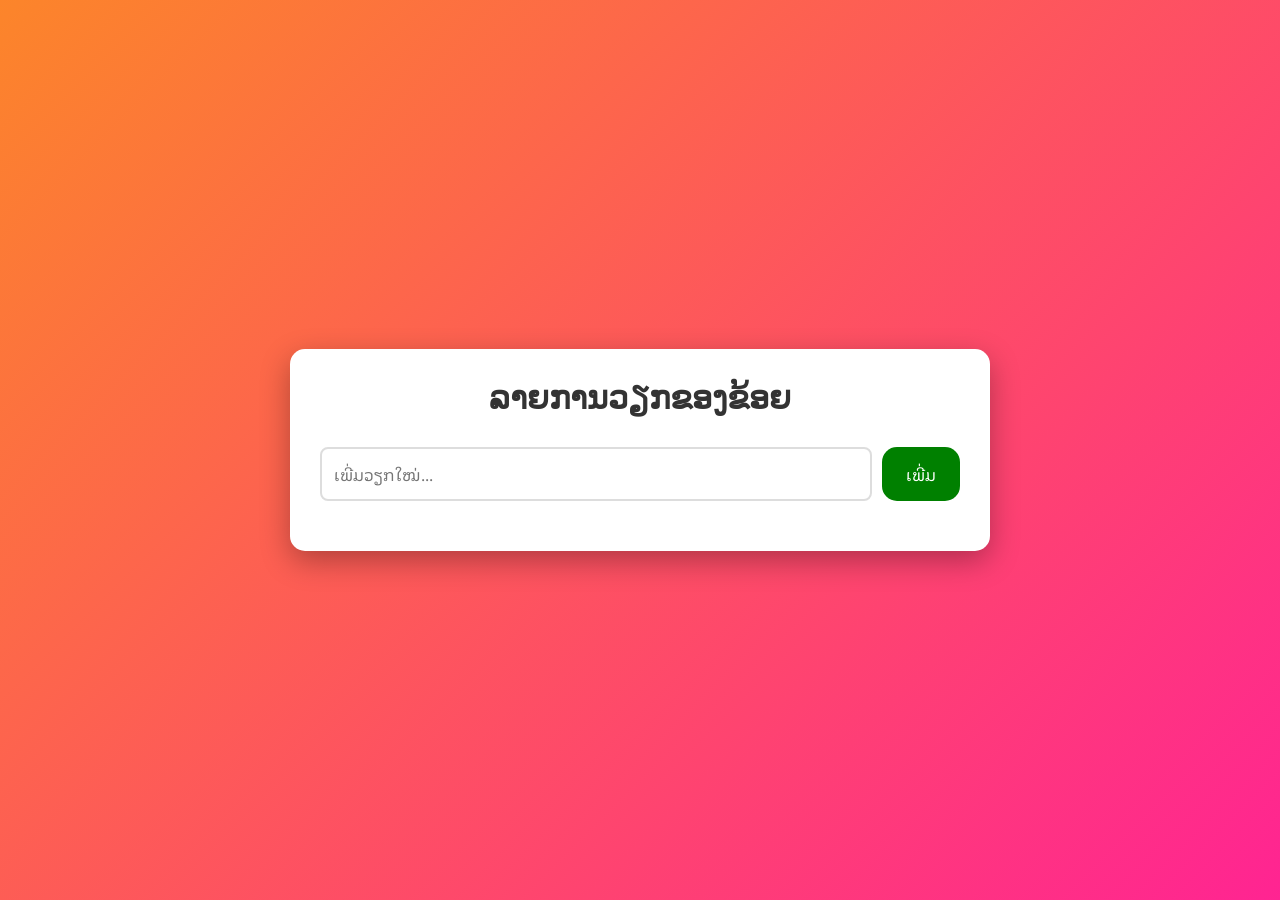
==== form.html @ eebc2d60 "ເລີ່ມຕົ້ນໂປຣເຈັກ" ====
<!DOCTYPE html>
<html lang="lo">

<head>
   <meta charset="UTF-8">
   <title>ລາຍການວຽກ</title>
   <link rel="stylesheet" href="style.css">

</head>

<body>
   <div class="container">
      <h1>ລາຍການວຽກຂອງຂ້ອຍ</h1>
      
      <div class="input-container">
         <input type="text" id="taskInput" placeholder="ເພີ່ມວຽກໃໝ່...">
         <button id="addBtn">ເພີ່ມ</button>
      </div>
      
      <ul id="taskList">
         
      </ul>
      
   </div>
   
   <script src="javascript.js"></script>
</body>

</html>
---- style.css ----
@import url('https://fonts.googleapis.com/css2?family=Bungee+Spice&family=Josefin+Sans:ital,wght@0,100..700;1,100..700&family=Libre+Baskerville:ital,wght@0,400;0,700;1,400&family=Noto+Sans+Lao+Looped:wght@100..900&family=Noto+Serif:ital,wght@0,100..900;1,100..900&family=Playwrite+RO:wght@100..400&family=Spectral:ital,wght@0,200;0,300;0,400;0,500;0,600;0,700;0,800;1,200;1,300;1,400;1,500;1,600;1,700;1,800&display=swap');

* {
   margin: 0;
   padding: 0;
   box-sizing: border-box;
   font-family: "Noto Sans Lao Looped", sans-serif;
}

body {
   background: linear-gradient(135deg, #fc852a 0%, #ff2492 100%);
   min-height: 100vh;
   display: flex;
   justify-content: center;
   align-items: center;
   padding: 20px;
}

.container {
   background: white;
   border-radius: 15px;
   padding: 30px;
   width: 100%;
   max-width: 700px;
   box-shadow: 0 10px 30px rgba(0, 0, 0, 0.3);
}

h1 {
   color: #333;
   text-align: center;
   margin-bottom: 30px;
   font-family: "Phetsarath OT" !important;
}

.input-container {
   display: flex;
   gap: 10px;
   margin-bottom: 20px;
}

#taskInput {
   flex: 1;
   padding: 12px;
   border: 2px solid #ddd;
   border-radius: 8px;
   font-size: 16px;
}

#taskInput:focus {
   outline: none;
   border-color: #667eea;
}

#addBtn {
   padding: 12px 24px;
   background: green;
   color: white;
   border: none;
   border-radius: 15px;
   cursor: pointer;
   font-size: 16px;
   transition: background 4s;
}

#addBtn:hover {
   background: #5568d3;
}

/* Button ອັບເດດ: ສີຟ້າ ຕອນກຳລັງແກ້ໄຂ Task */
#addBtn.update-btn {
   background: #007bff;
   transition: background 0.3s;
}

/* ສີຟ້າເຂັ້ມ ເມື່ອເອົາເມົາສ໌ໄປວາງເທິງ Button ອັບເດດ */
#addBtn.update-btn:hover {
   background: #0056b3;
}

#taskList {
   list-style: none;
}

.task-item {
   background: #f8f9fa;
   padding: 15px;
   margin-bottom: 10px;
   border-radius: 8px;
   display: flex;
   justify-content: space-between;
   align-items: center;
   transition: transform 0.2s;
}

.task-item:hover {
   transform: translateY(5px);
}

.task-item.completed {
   opacity: 0.6;
   text-decoration: line-through;
}

.task-text {
   flex: 1;
   cursor: pointer;
}

/* Button ແກ້ໄຂ ໃນແຕ່ລະ Task */
.edit-btn {
   background: #007bff;
   color: white;
   border: none;
   padding: 8px 16px;
   border-radius: 5px;
   cursor: pointer;
   margin: 0 8px;
   transition: background 0.3s;
}

/* ສີຟ້າເຂັ້ມ ເມື່ອເອົາເມົາສ໌ໄປວາງເທິງ Button ແກ້ໄຂ */
.edit-btn:hover {
   background: #0056b3;
}

.delete-btn {
   background:gray;
   color: white;
   border: none;
   padding: 8px 16px;
   border-radius: 5px;
   cursor: pointer;
   transition: background 0.3s;
}

.delete-btn:hover {
   background: red;
}
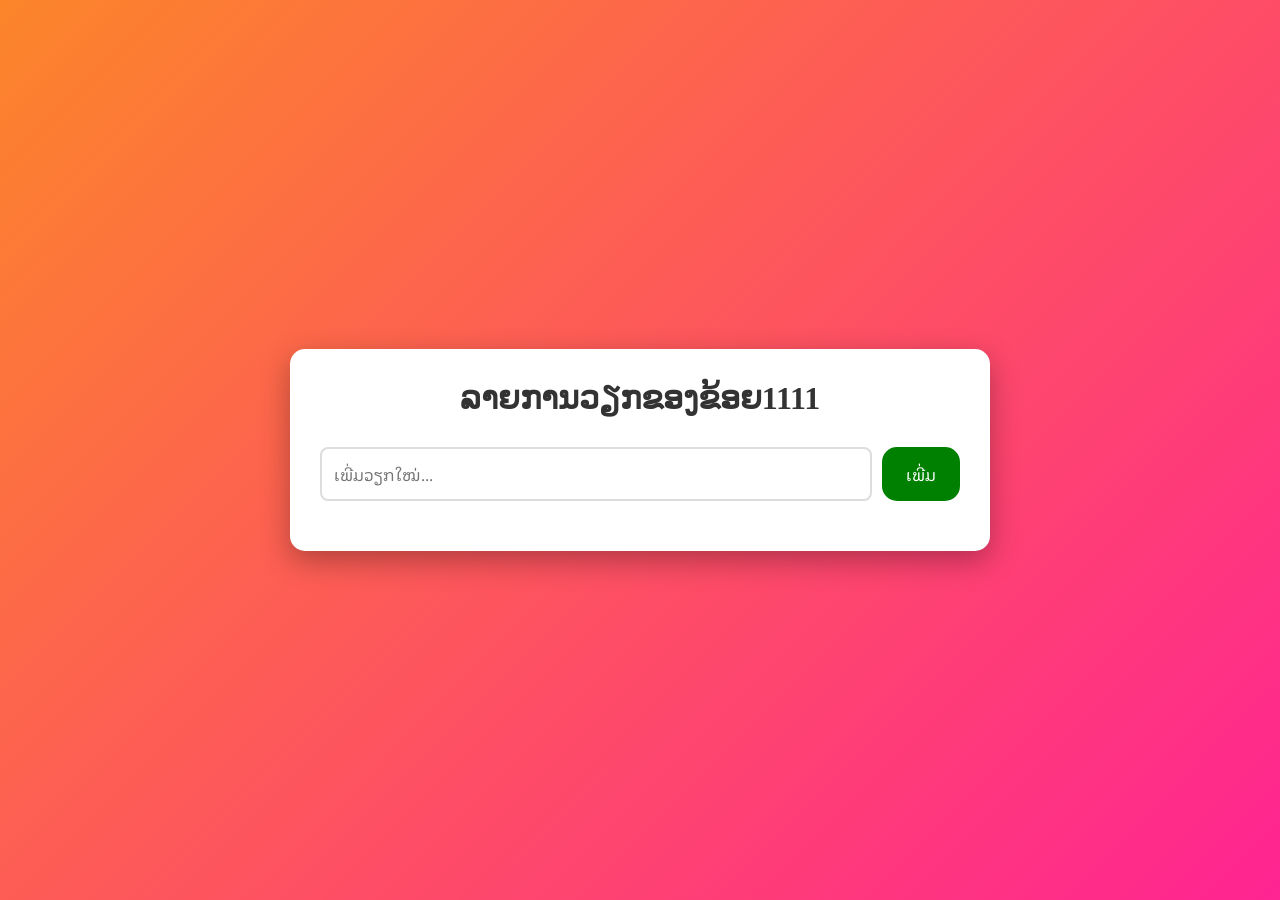
==== commit 555b37db: "edit form.html and create new test.html" ====
--- a/form.html
+++ b/form.html
@@ -10,7 +10,7 @@
 
 <body>
    <div class="container">
-      <h1>ລາຍການວຽກຂອງຂ້ອຍ</h1>
+      <h1>ລາຍການວຽກຂອງຂ້ອຍ1111</h1>
       
       <div class="input-container">
          <input type="text" id="taskInput" placeholder="ເພີ່ມວຽກໃໝ່...">
